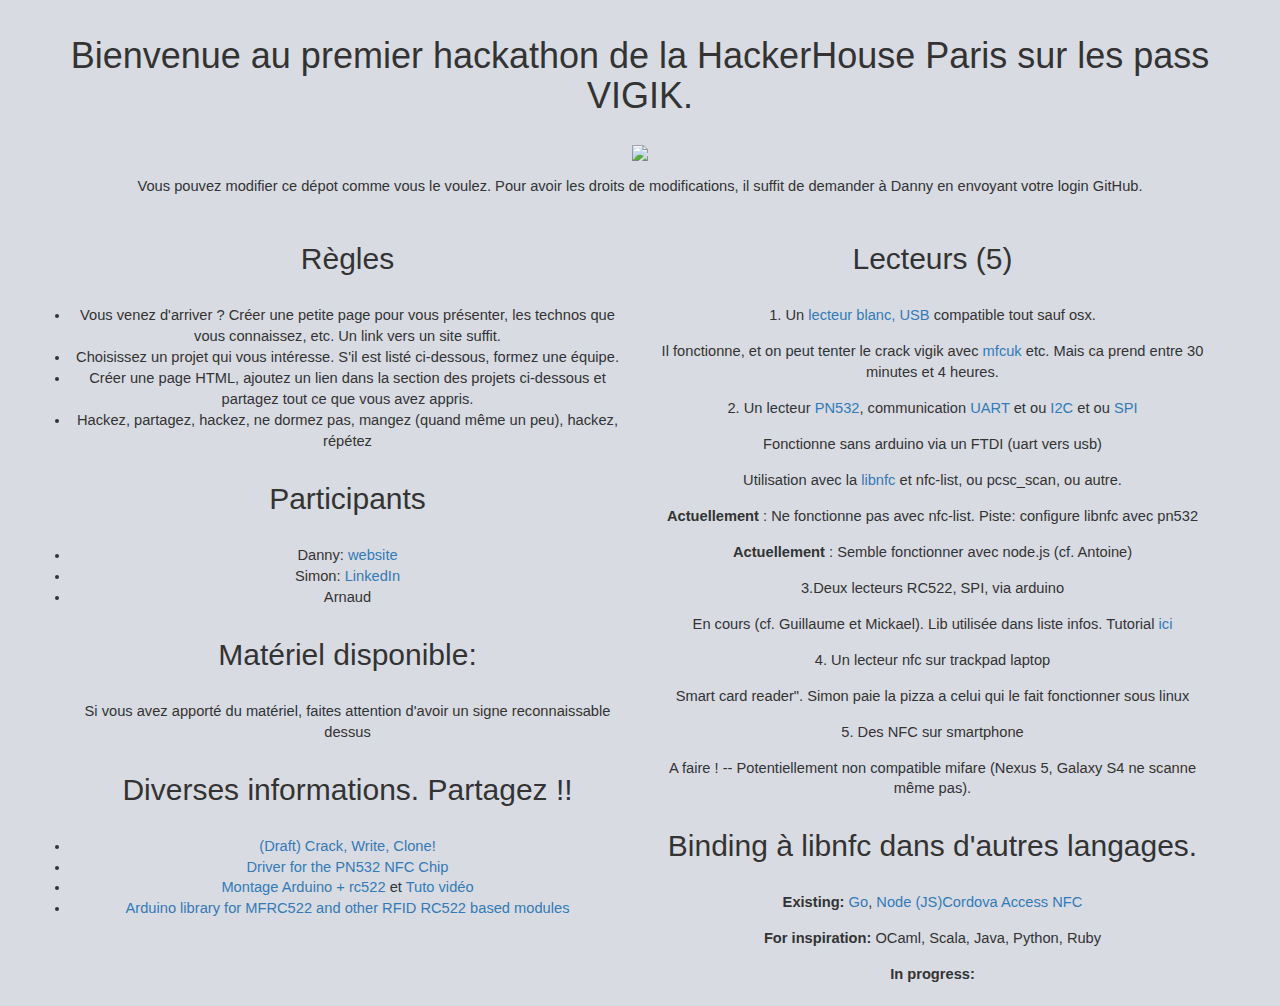
==== index.html @ a33fb9b1 "Add section for bindings" ====
<!DOCTYPE html PUBLIC "-//W3C//DTD XHTML 1.0 Transitional//EN" "http://www.w3.org/TR/xhtml1/DTD/xhtml1-transitional.dtd">
<html xmlns="http://www.w3.org/1999/xhtml">
  <head>
    <meta http-equiv="Content-Type" content="text/html; charset=UTF-8" />
    <meta http-equiv="cache-control" content="max-age=0" />
    <meta http-equiv="cache-control" content="no-cache" />
    <meta http-equiv="expires" content="0" />
    <meta http-equiv="expires" content="Tue, 01 Jan 1980 1:00:00 GMT" />
    <meta http-equiv="pragma" content="no-cache" />
    <title>Apache2 Debian Default Page: It works</title>
    <!-- Latest compiled and minified CSS -->
    <link rel="stylesheet" href="https://maxcdn.bootstrapcdn.com/bootstrap/3.3.7/css/bootstrap.min.css"
          integrity="sha384-BVYiiSIFeK1dGmJRAkycuHAHRg32OmUcww7on3RYdg4Va+PmSTsz/K68vbdEjh4u" crossorigin="anonymous">

    <link rel="stylesheet" href="main.css" type="text/css" />
    <!-- Optional theme -->
    <link rel="stylesheet" href="https://maxcdn.bootstrapcdn.com/bootstrap/3.3.7/css/bootstrap-theme.min.css"
          integrity="sha384-rHyoN1iRsVXV4nD0JutlnGaslCJuC7uwjduW9SVrLvRYooPp2bWYgmgJQIXwl/Sp" crossorigin="anonymous">

    <!-- Latest compiled and minified JavaScript -->
    <script src="https://maxcdn.bootstrapcdn.com/bootstrap/3.3.7/js/bootstrap.min.js"
            integrity="sha384-Tc5IQib027qvyjSMfHjOMaLkfuWVxZxUPnCJA7l2mCWNIpG9mGCD8wGNIcPD7Txa" crossorigin="anonymous">
    </script>
    <script type="text/javascript" src="http://ajax.googleapis.com/ajax/libs/jquery/1.11.0/jquery.min.js"></script>
    <link rel="stylesheet" type="text/css" href="css/jquery.countdown.css">
    <script type="text/javascript" src="js/jquery.plugin.js"></script>
    <script type="text/javascript" src="js/jquery.countdown.js"></script>
    <script type="text/javascript">
    var newYear = new Date(newYear.getFullYear() + 1, 1 - 1, 1);
    $('#x').countdown({until: newYear});
    </script>
  </head>
  <script type="text/javascript">
    setTimeout(function(){
      location.reload();
    }, 30000)
  </script>
  <body>
    <div class="container">
      <div class="row">
        <div class="col-lg-12">
          <h1>Bienvenue au premier hackathon de la HackerHouse Paris sur les pass VIGIK.</h1>

          <div class="text-center"><img style="width:10%;" src="http://orig07.deviantart.net/41a2/f/2010/189/d/f/trollface_by_deniskapwnz.png"></div>
<div id="x"></div>
          <p>
            Vous pouvez modifier ce dépot comme vous le voulez. Pour avoir les droits de modifications, il suffit de demander à Danny en envoyant votre login GitHub.
          </p>
        </div>
      </div>
    </div>
    <div class="container">
      <div class="row">
        <div class="col-lg-6">
          <h2>Règles</h2>
          <ul>
            <li>Vous venez d'arriver ? Créer une petite page pour vous présenter, les technos que vous connaissez, etc. Un link vers un site suffit.</li>
            <li>Choisissez un projet qui vous intéresse. S'il est listé ci-dessous, formez une équipe.</li>
            <li>Créer une page HTML, ajoutez un lien dans la section des projets ci-dessous et partagez tout ce que vous avez appris.</li>
            <li>Hackez, partagez, hackez, ne dormez pas, mangez (quand même un peu), hackez, répétez</li>
          </ul>

          <h2>Participants</h2>
          <ul>
            <li>Danny: <a href="https://danny-willems.be">website</a></li>
            <li>Simon: <a href="https://www.linkedin.com/in/simon-guilliams-27b745117">LinkedIn</a></li>
            <li>Arnaud </li>
          </ul>

          <h2>Matériel disponible:</h2>
          <p>Si vous avez apporté du matériel, faites attention d'avoir un signe reconnaissable dessus<a href="matos.htm"></a></p>
          <h2>Diverses informations. Partagez !!</h2>
          <ul>
            <li><a href="rfid.html">(Draft) Crack, Write, Clone!</a></li>
            <li><a href="https://github.com/techniq/node-pn532">Driver for the PN532 NFC Chip</a></li>
            <li><a href="http://idehack.com/blog/utiliser-un-module-rfid-rc522-avec-larduino/">Montage Arduino + rc522</a> et <a href="http://les-electroniciens.com/videos/arduino-ep14-comment-utiliser-le-module-rfid-rc522">Tuto vidéo</a></li>
            <li><a href="https://github.com/miguelbalboa/rfid">Arduino library for MFRC522 and other RFID RC522 based modules</a></li>
          </ul>
        </div>
        <div class="col-lg-6">
          <h2>Lecteurs (5)</h2>
          <p>
            1. Un <a href="https://www.amazon.fr/KKMOON-ACR122U-contact-Lecteur-Graveur/dp/B00M2F21BM/ref=sr_1_1?ie=UTF8&qid=1469869348&sr=8-1&keywords=nfc+rfid">lecteur blanc, USB</a> compatible tout sauf osx.</p>
          <p class="border-left">Il fonctionne, et on peut tenter le crack vigik avec <a href="https://github.com/nfc-tools/mfcuk">mfcuk</a> etc. Mais ca prend entre 30 minutes et 4 heures.</p>

          <p>2. Un lecteur <a
              href="https://cdn-shop.adafruit.com/datasheets/pn532ds.pdf">PN532</a>,
            communication <a
              href="https://fr.wikipedia.org/wiki/UART">UART</a> et ou <a
              href="https://fr.wikipedia.org/wiki/I2C">I2C</a> et ou <a
              href="https://fr.wikipedia.org/wiki/Serial_Peripheral_Interface<Paste>">SPI</a>
          </p>
          <p class="border-left">Fonctionne sans arduino via un FTDI (uart vers usb)</p>
          <p class="border-left">Utilisation avec la <a href="http://nfc-tools.org/index.php?title=Libnfc">libnfc</a> et nfc-list, ou pcsc_scan, ou autre.</p>
          <p class="border-left"><b>Actuellement</b> : Ne fonctionne pas avec nfc-list. Piste: configure libnfc avec pn532</p>
          <p class="border-left"><b>Actuellement</b> : Semble fonctionner avec node.js (cf. Antoine)</p>

          <p>3.Deux lecteurs RC522, SPI, via arduino</p>
          <p class="border-left">En cours (cf. Guillaume et Mickael). Lib utilisée dans liste infos. Tutorial <a href="http://tiptopboards.free.fr/arduino_forum/viewtopic.php?f=2&t=16">ici</a></p>

          <p>4. Un lecteur nfc sur trackpad laptop</p>

          <p class="border-left">Smart card reader". Simon paie la pizza a celui qui le fait fonctionner sous linux</p>
          <p>5. Des NFC sur smartphone</p>
          <p class="border-left">A faire ! -- Potentiellement non compatible mifare (Nexus 5, Galaxy S4 ne scanne même pas).</p>
          <h2>Binding à libnfc dans d'autres langages.</h2>
          <p><b>Existing: </b><a href="https://github.com/fuzxxl/nfc">Go</a>, <a href="https://github.com/camme/node-nfc">Node (JS)</a><a href="https://github.com/chariotsolutions/phonegap-nfc">Cordova Access NFC</a></p>
          <p><b>For inspiration: </b>OCaml, Scala, Java, Python, Ruby</p>
          <p><b>In progress: </b></p>
        </div>
      </div>
    </div>
  </body>
</html>
---- main.css ----
* {
  margin: 0px 0px 0px 0px;
  padding: 0px 0px 0px 0px;
}

h1, h2
{
  margin-bottom: 30px;
  margin-top: 30px;
}

p
{
  margin-top: 15px;
  margin-bottom: 15px;
}
body, html { padding: 3px 3px 3px 3px; background-color: #D8DBE2; 
  font-family: Verdana, sans-serif;
  font-size: 11pt;
  text-align: center;
}

div.main_page {
  position: relative;
  display: table;

  width: 800px;

  margin-bottom: 3px;
  margin-left: auto;
  margin-right: auto;
  padding: 0px 0px 0px 0px;

  border-width: 2px;
  border-color: #212738;
  border-style: solid;

  background-color: #FFFFFF;

  text-align: center;
}

div.page_header {
  height: 99px;
  width: 100%;

  background-color: #F5F6F7;
}

div.page_header span {
  margin: 15px 0px 0px 50px;

  font-size: 180%;
  font-weight: bold;
}

div.page_header img {
  margin: 3px 0px 0px 40px;

  border: 0px 0px 0px;
}

div.table_of_contents {
  clear: left;

  min-width: 200px;

  margin: 3px 3px 3px 3px;

  background-color: #FFFFFF;

  text-align: left;
}

div.table_of_contents_item {
  clear: left;

  width: 100%;

  margin: 4px 0px 0px 0px;

  background-color: #FFFFFF;

  color: #000000;
  text-align: left;
}

div.table_of_contents_item a {
  margin: 6px 0px 0px 6px;
}

div.content_section {
  margin: 3px 3px 3px 3px;

  background-color: #FFFFFF;

  text-align: left;
}

div.content_section_text {
  padding: 4px 8px 4px 8px;

  color: #000000;
  font-size: 100%;
}

div.content_section_text pre {
  margin: 8px 0px 8px 0px;
  padding: 8px 8px 8px 8px;

  border-width: 1px;
  border-style: dotted;
  border-color: #000000;

  background-color: #F5F6F7;

  font-style: italic;
}

div.content_section_text p {
  margin-bottom: 6px;
}

div.content_section_text ul, div.content_section_text li {
  padding: 4px 8px 4px 16px;
}

div.section_header {
  padding: 3px 6px 3px 6px;

  background-color: #8E9CB2;

  color: #FFFFFF;
  font-weight: bold;
  font-size: 112%;
  text-align: center;
}

div.section_header_red {
  background-color: #CD214F;
}

div.section_header_grey {
  background-color: #9F9386;
}

.floating_element {
  position: relative;
  float: left;
}

div.table_of_contents_item a,
div.content_section_text a {
  text-decoration: none;
  font-weight: bold;
}

div.table_of_contents_item a:link,
div.table_of_contents_item a:visited,
div.table_of_contents_item a:active {
  color: #000000;
}

div.table_of_contents_item a:hover {
  background-color: #000000;

  color: #FFFFFF;
}

div.content_section_text a:link,
div.content_section_text a:visited,
 div.content_section_text a:active {
  background-color: #DCDFE6;

  color: #000000;
}

div.content_section_text a:hover {
  background-color: #000000;

  color: #DCDFE6;
}

div.validator {
}
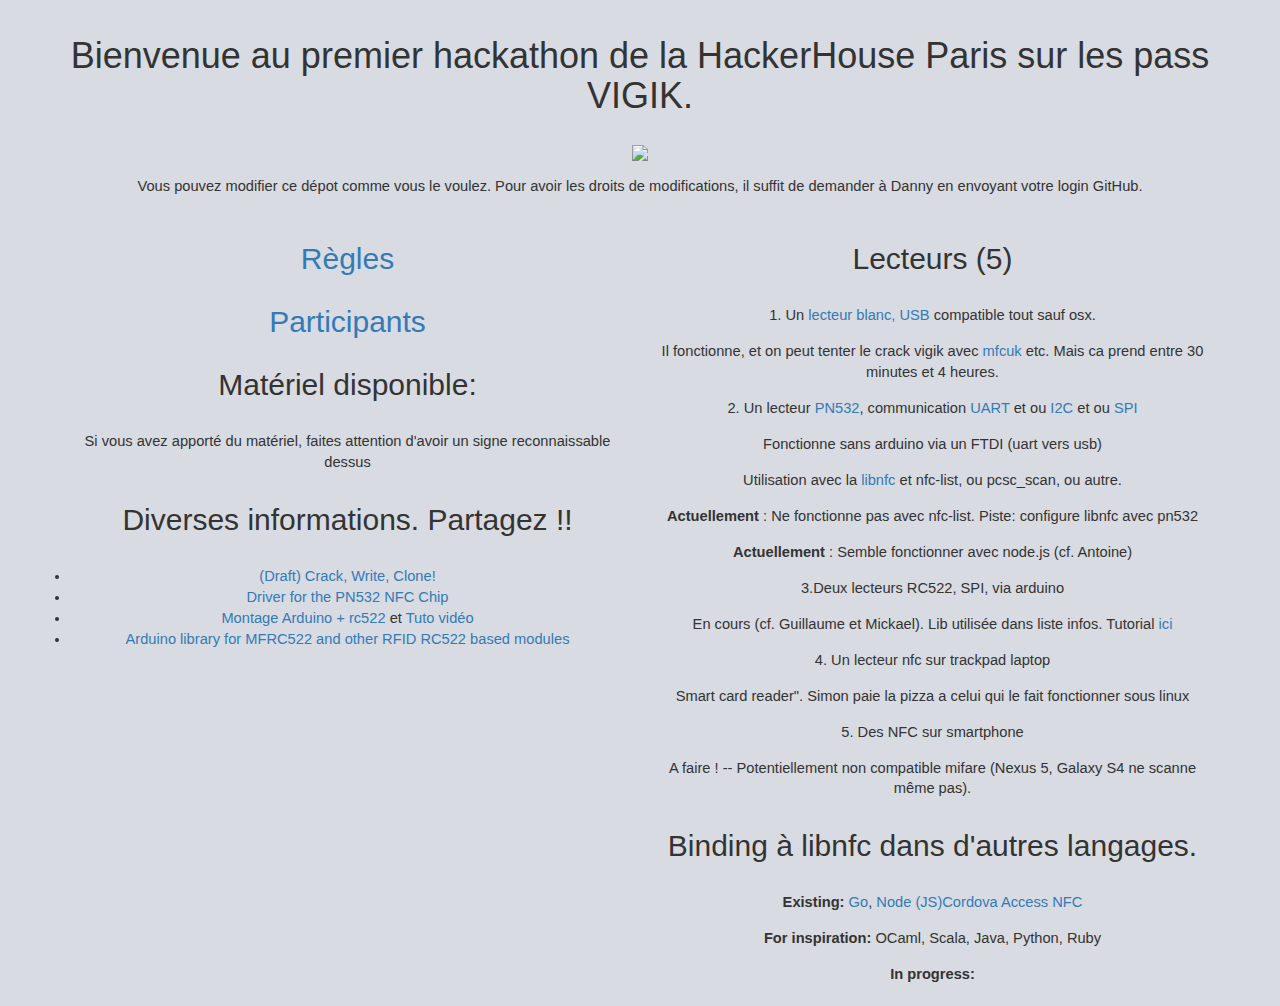
==== commit 55b08810: "Séparation des participants et règles." ====
--- a/index.html
+++ b/index.html
@@ -52,21 +52,8 @@
     <div class="container">
       <div class="row">
         <div class="col-lg-6">
-          <h2>Règles</h2>
-          <ul>
-            <li>Vous venez d'arriver ? Créer une petite page pour vous présenter, les technos que vous connaissez, etc. Un link vers un site suffit.</li>
-            <li>Choisissez un projet qui vous intéresse. S'il est listé ci-dessous, formez une équipe.</li>
-            <li>Créer une page HTML, ajoutez un lien dans la section des projets ci-dessous et partagez tout ce que vous avez appris.</li>
-            <li>Hackez, partagez, hackez, ne dormez pas, mangez (quand même un peu), hackez, répétez</li>
-          </ul>
-
-          <h2>Participants</h2>
-          <ul>
-            <li>Danny: <a href="https://danny-willems.be">website</a></li>
-            <li>Simon: <a href="https://www.linkedin.com/in/simon-guilliams-27b745117">LinkedIn</a></li>
-            <li>Arnaud </li>
-          </ul>
-
+          <h2><a href="rules.html">Règles</a></h2>
+          <h2><a href="participants.html">Participants</a></h2>
           <h2>Matériel disponible:</h2>
           <p>Si vous avez apporté du matériel, faites attention d'avoir un signe reconnaissable dessus<a href="matos.htm"></a></p>
           <h2>Diverses informations. Partagez !!</h2>
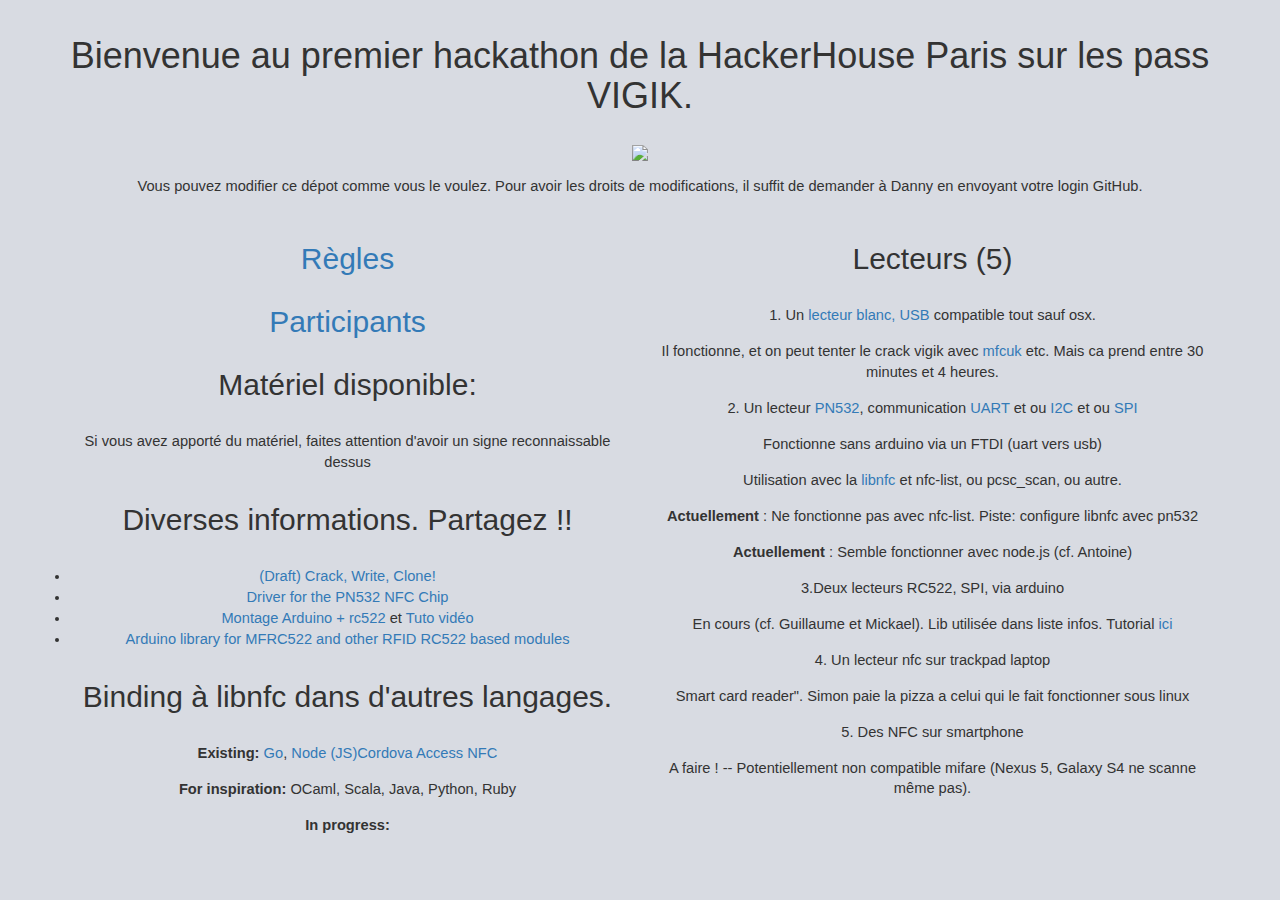
==== commit bcaa4d16: "Position" ====
--- a/index.html
+++ b/index.html
@@ -63,6 +63,10 @@
             <li><a href="http://idehack.com/blog/utiliser-un-module-rfid-rc522-avec-larduino/">Montage Arduino + rc522</a> et <a href="http://les-electroniciens.com/videos/arduino-ep14-comment-utiliser-le-module-rfid-rc522">Tuto vidéo</a></li>
             <li><a href="https://github.com/miguelbalboa/rfid">Arduino library for MFRC522 and other RFID RC522 based modules</a></li>
           </ul>
+          <h2>Binding à libnfc dans d'autres langages.</h2>
+          <p><b>Existing: </b><a href="https://github.com/fuzxxl/nfc">Go</a>, <a href="https://github.com/camme/node-nfc">Node (JS)</a><a href="https://github.com/chariotsolutions/phonegap-nfc">Cordova Access NFC</a></p>
+          <p><b>For inspiration: </b>OCaml, Scala, Java, Python, Ruby</p>
+          <p><b>In progress: </b></p>
         </div>
         <div class="col-lg-6">
           <h2>Lecteurs (5)</h2>
@@ -90,10 +94,6 @@
           <p class="border-left">Smart card reader". Simon paie la pizza a celui qui le fait fonctionner sous linux</p>
           <p>5. Des NFC sur smartphone</p>
           <p class="border-left">A faire ! -- Potentiellement non compatible mifare (Nexus 5, Galaxy S4 ne scanne même pas).</p>
-          <h2>Binding à libnfc dans d'autres langages.</h2>
-          <p><b>Existing: </b><a href="https://github.com/fuzxxl/nfc">Go</a>, <a href="https://github.com/camme/node-nfc">Node (JS)</a><a href="https://github.com/chariotsolutions/phonegap-nfc">Cordova Access NFC</a></p>
-          <p><b>For inspiration: </b>OCaml, Scala, Java, Python, Ruby</p>
-          <p><b>In progress: </b></p>
         </div>
       </div>
     </div>
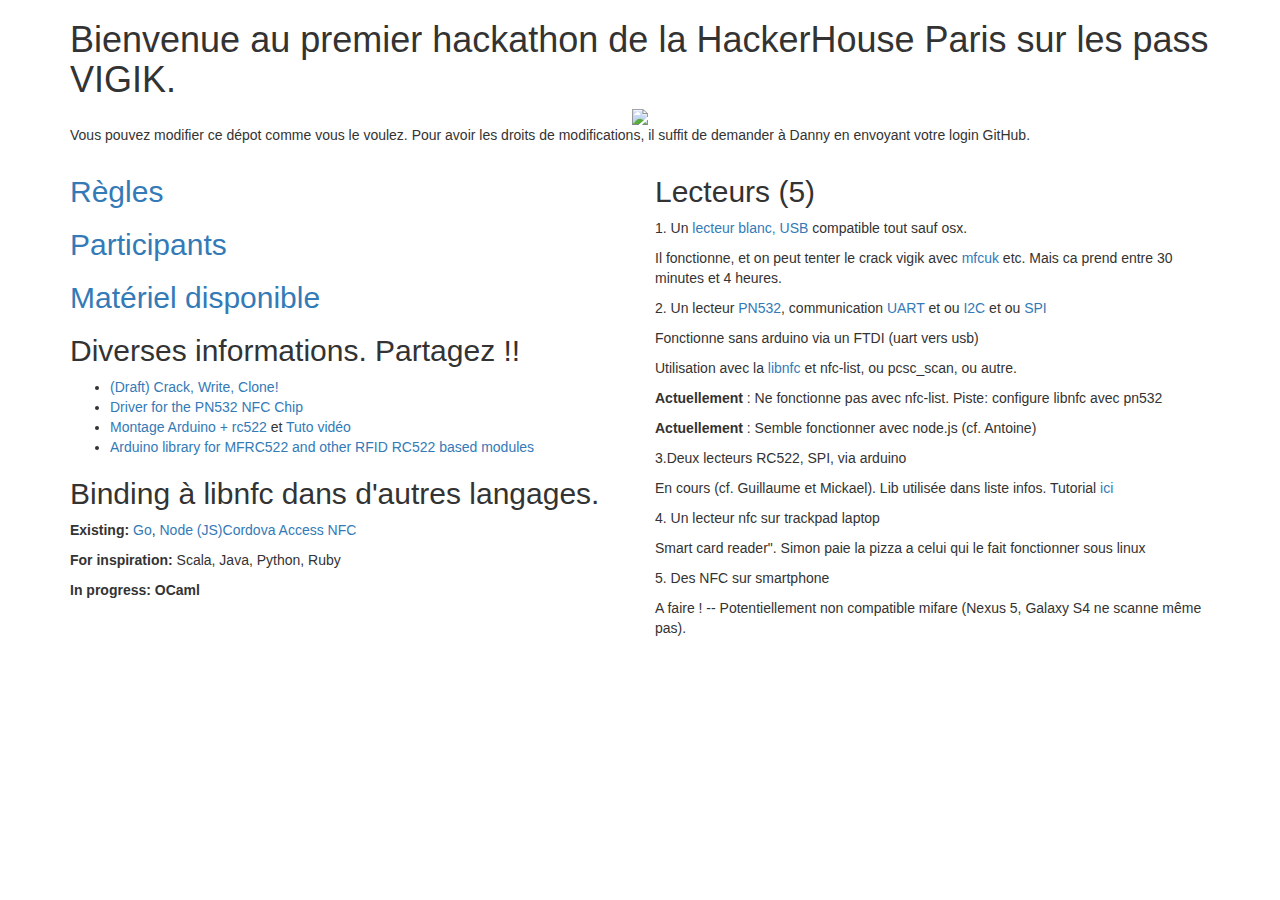
==== commit 5caccffc: "Add OCaml to the in progress list" ====
--- a/index.html
+++ b/index.html
@@ -12,36 +12,44 @@
     <link rel="stylesheet" href="https://maxcdn.bootstrapcdn.com/bootstrap/3.3.7/css/bootstrap.min.css"
           integrity="sha384-BVYiiSIFeK1dGmJRAkycuHAHRg32OmUcww7on3RYdg4Va+PmSTsz/K68vbdEjh4u" crossorigin="anonymous">
 
-    <link rel="stylesheet" href="main.css" type="text/css" />
+    <link rel="stylesheet" href="css/main.css" type="text/css" />
     <!-- Optional theme -->
     <link rel="stylesheet" href="https://maxcdn.bootstrapcdn.com/bootstrap/3.3.7/css/bootstrap-theme.min.css"
           integrity="sha384-rHyoN1iRsVXV4nD0JutlnGaslCJuC7uwjduW9SVrLvRYooPp2bWYgmgJQIXwl/Sp" crossorigin="anonymous">
 
     <!-- Latest compiled and minified JavaScript -->
+    <script type="text/javascript" src="http://ajax.googleapis.com/ajax/libs/jquery/1.11.0/jquery.min.js"></script>
     <script src="https://maxcdn.bootstrapcdn.com/bootstrap/3.3.7/js/bootstrap.min.js"
             integrity="sha384-Tc5IQib027qvyjSMfHjOMaLkfuWVxZxUPnCJA7l2mCWNIpG9mGCD8wGNIcPD7Txa" crossorigin="anonymous">
     </script>
-    <script type="text/javascript" src="http://ajax.googleapis.com/ajax/libs/jquery/1.11.0/jquery.min.js"></script>
-    <link rel="stylesheet" type="text/css" href="css/jquery.countdown.css">
-    <script type="text/javascript" src="js/jquery.plugin.js"></script>
-    <script type="text/javascript" src="js/jquery.countdown.js"></script>
-    <script type="text/javascript">
-    var newYear = new Date(newYear.getFullYear() + 1, 1 - 1, 1);
-    $('#x').countdown({until: newYear});
-    </script>
+    <script src="js/flipclock.min.js"></script>
+    <link rel="stylesheet" type="text/css" href="css/flipclock.css">
   </head>
   <script type="text/javascript">
-    setTimeout(function(){
-      location.reload();
-    }, 30000)
+    $(document).ready(function() {
+      var time = new Date(2016, 06, 31, 18, 45, 00);
+      setTimeout(function(){
+        location.reload();
+      }, 30000)
+      var clock = $('#deadline').FlipClock({
+      // ... your options here
+      })
+      clock.setCountdown(true);
+      clock.setTime(time);
+    });
   </script>
   <body>
     <div class="container">
       <div class="row">
         <div class="col-lg-12">
+          <div id="deadline" class='center-block'></div>
           <h1>Bienvenue au premier hackathon de la HackerHouse Paris sur les pass VIGIK.</h1>
 
-          <div class="text-center"><img style="width:10%;" src="http://orig07.deviantart.net/41a2/f/2010/189/d/f/trollface_by_deniskapwnz.png"></div>
+          <div class="text-center"><img style="width:10%;" src="http://orig07.deviantart.net/41a2/f/2010/189/d/f/trollface_by_deniskapwnz.png">
+          </div>
+          <div id="deadline-wrapper" class='center-block'>
+          </div>
+
 <div id="x"></div>
           <p>
             Vous pouvez modifier ce dépot comme vous le voulez. Pour avoir les droits de modifications, il suffit de demander à Danny en envoyant votre login GitHub.
@@ -54,8 +62,7 @@
         <div class="col-lg-6">
           <h2><a href="rules.html">Règles</a></h2>
           <h2><a href="participants.html">Participants</a></h2>
-          <h2>Matériel disponible:</h2>
-          <p>Si vous avez apporté du matériel, faites attention d'avoir un signe reconnaissable dessus<a href="matos.htm"></a></p>
+          <h2><a href="materiel.html">Matériel disponible</a></h2>
           <h2>Diverses informations. Partagez !!</h2>
           <ul>
             <li><a href="rfid.html">(Draft) Crack, Write, Clone!</a></li>
@@ -65,8 +72,8 @@
           </ul>
           <h2>Binding à libnfc dans d'autres langages.</h2>
           <p><b>Existing: </b><a href="https://github.com/fuzxxl/nfc">Go</a>, <a href="https://github.com/camme/node-nfc">Node (JS)</a><a href="https://github.com/chariotsolutions/phonegap-nfc">Cordova Access NFC</a></p>
-          <p><b>For inspiration: </b>OCaml, Scala, Java, Python, Ruby</p>
-          <p><b>In progress: </b></p>
+          <p><b>For inspiration: </b>Scala, Java, Python, Ruby</p>
+          <p><b>In progress: OCaml</b></p>
         </div>
         <div class="col-lg-6">
           <h2>Lecteurs (5)</h2>
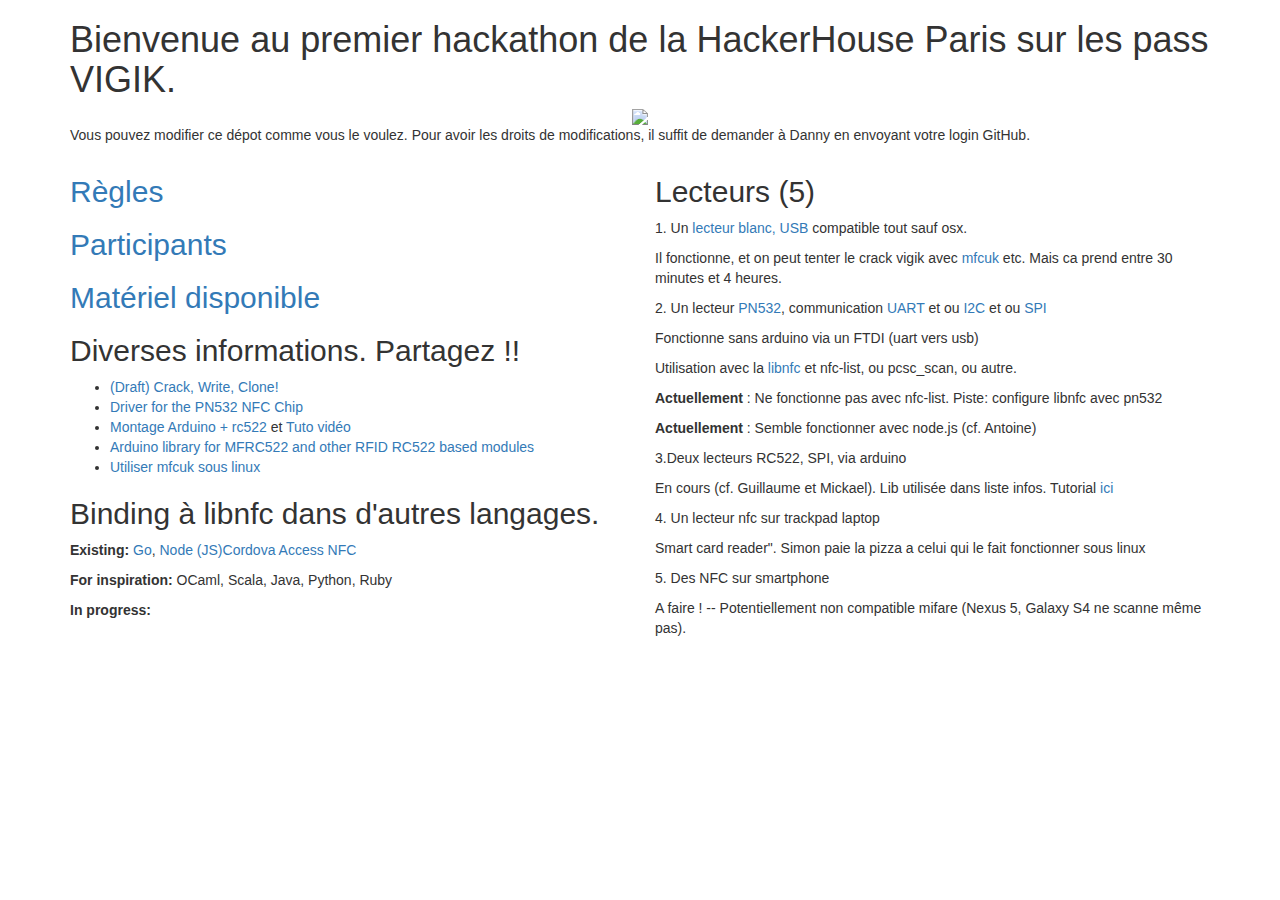
==== commit 09ff286a: "add doc fot mfcuk" ====
--- a/index.html
+++ b/index.html
@@ -69,11 +69,12 @@
             <li><a href="https://github.com/techniq/node-pn532">Driver for the PN532 NFC Chip</a></li>
             <li><a href="http://idehack.com/blog/utiliser-un-module-rfid-rc522-avec-larduino/">Montage Arduino + rc522</a> et <a href="http://les-electroniciens.com/videos/arduino-ep14-comment-utiliser-le-module-rfid-rc522">Tuto vidéo</a></li>
             <li><a href="https://github.com/miguelbalboa/rfid">Arduino library for MFRC522 and other RFID RC522 based modules</a></li>
+            <li><a href="mfcuk.html">Utiliser mfcuk sous linux</a></li>
           </ul>
           <h2>Binding à libnfc dans d'autres langages.</h2>
           <p><b>Existing: </b><a href="https://github.com/fuzxxl/nfc">Go</a>, <a href="https://github.com/camme/node-nfc">Node (JS)</a><a href="https://github.com/chariotsolutions/phonegap-nfc">Cordova Access NFC</a></p>
-          <p><b>For inspiration: </b>Scala, Java, Python, Ruby</p>
-          <p><b>In progress: OCaml</b></p>
+          <p><b>For inspiration: </b>OCaml, Scala, Java, Python, Ruby</p>
+          <p><b>In progress: </b></p>
         </div>
         <div class="col-lg-6">
           <h2>Lecteurs (5)</h2>
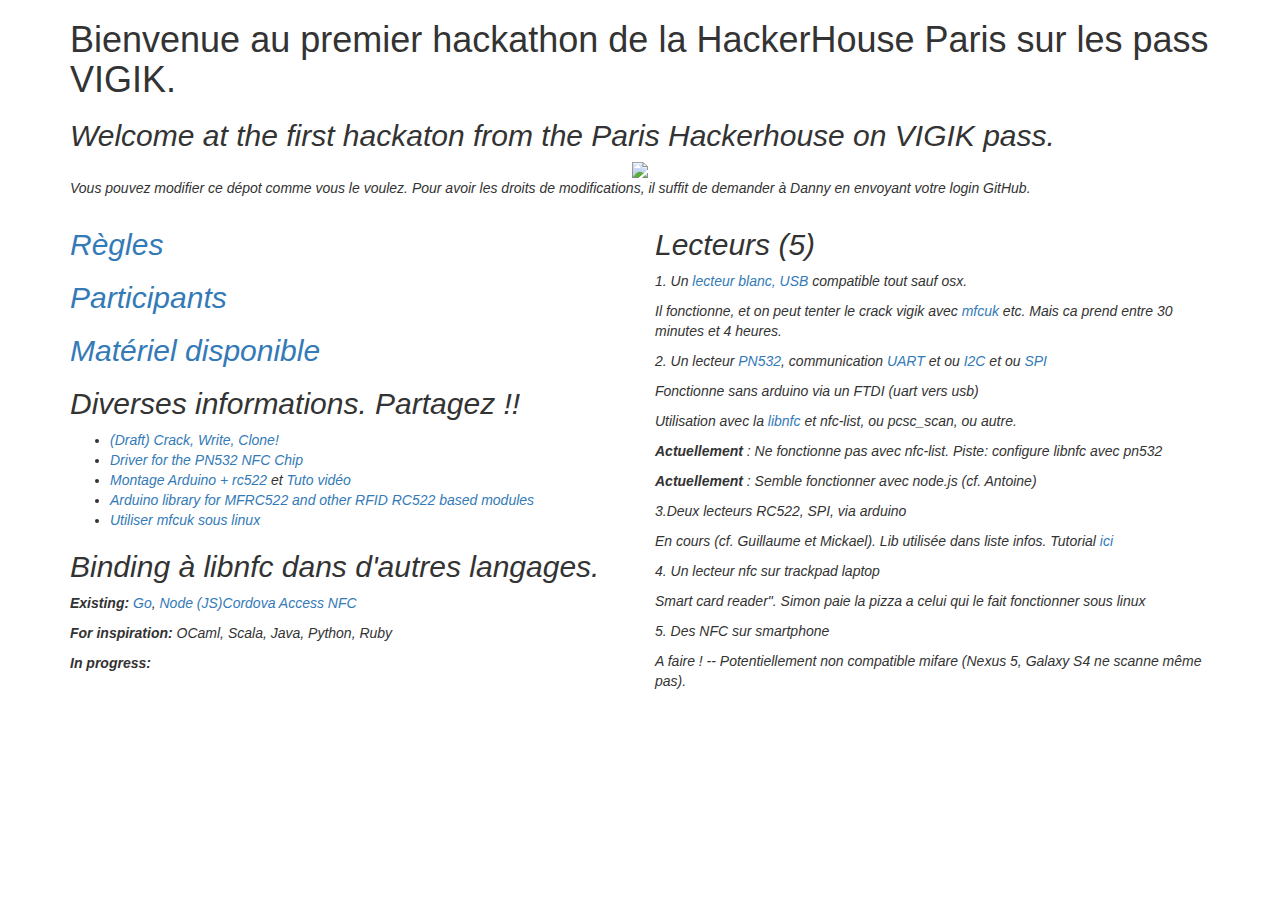
==== commit dcc5c60f: "test english" ====
--- a/index.html
+++ b/index.html
@@ -44,6 +44,7 @@
         <div class="col-lg-12">
           <div id="deadline" class='center-block'></div>
           <h1>Bienvenue au premier hackathon de la HackerHouse Paris sur les pass VIGIK.</h1>
+          <h2><i>Welcome at the first hackaton from the Paris Hackerhouse on VIGIK pass.<i></h2>
 
           <div class="text-center"><img style="width:10%;" src="http://orig07.deviantart.net/41a2/f/2010/189/d/f/trollface_by_deniskapwnz.png">
           </div>
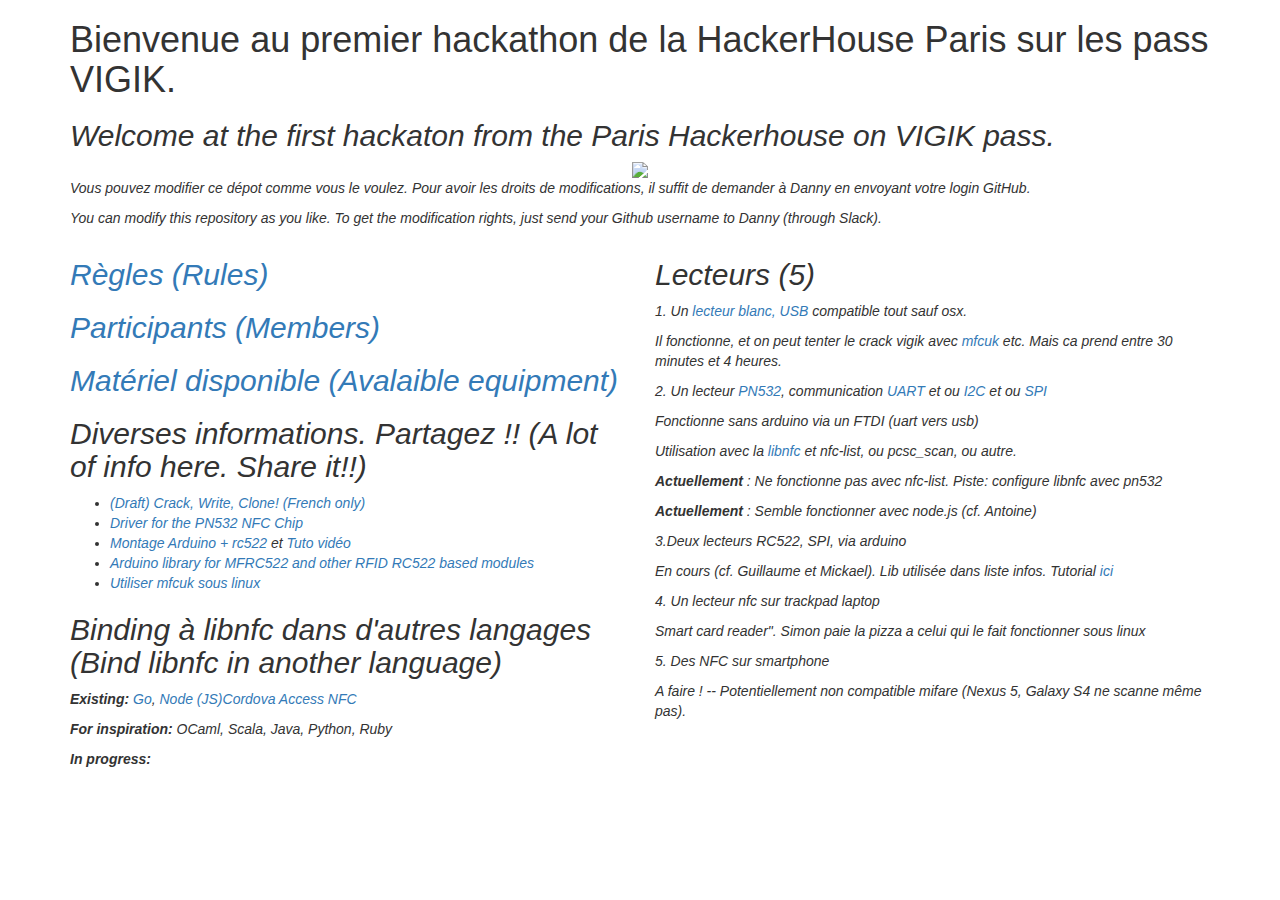
==== commit 79838d1c: "english 2" ====
--- a/index.html
+++ b/index.html
@@ -55,24 +55,27 @@
           <p>
             Vous pouvez modifier ce dépot comme vous le voulez. Pour avoir les droits de modifications, il suffit de demander à Danny en envoyant votre login GitHub.
           </p>
+          <p>
+          You can modify this repository as you like. To get the modification rights, just send your Github username to Danny (through Slack).
+          </p>
         </div>
       </div>
     </div>
     <div class="container">
       <div class="row">
         <div class="col-lg-6">
-          <h2><a href="rules.html">Règles</a></h2>
-          <h2><a href="participants.html">Participants</a></h2>
-          <h2><a href="materiel.html">Matériel disponible</a></h2>
-          <h2>Diverses informations. Partagez !!</h2>
+          <h2><a href="rules.html">Règles (Rules)</a></h2>
+          <h2><a href="participants.html">Participants (Members)</a></h2>
+          <h2><a href="materiel.html">Matériel disponible (Avalaible equipment)</a></h2>
+          <h2>Diverses informations. Partagez !! (A lot of info here. Share it!!)</h2>
           <ul>
-            <li><a href="rfid.html">(Draft) Crack, Write, Clone!</a></li>
+            <li><a href="rfid.html">(Draft) Crack, Write, Clone! (French only)</a></li>
             <li><a href="https://github.com/techniq/node-pn532">Driver for the PN532 NFC Chip</a></li>
             <li><a href="http://idehack.com/blog/utiliser-un-module-rfid-rc522-avec-larduino/">Montage Arduino + rc522</a> et <a href="http://les-electroniciens.com/videos/arduino-ep14-comment-utiliser-le-module-rfid-rc522">Tuto vidéo</a></li>
             <li><a href="https://github.com/miguelbalboa/rfid">Arduino library for MFRC522 and other RFID RC522 based modules</a></li>
             <li><a href="mfcuk.html">Utiliser mfcuk sous linux</a></li>
           </ul>
-          <h2>Binding à libnfc dans d'autres langages.</h2>
+          <h2>Binding à libnfc dans d'autres langages (Bind libnfc in another language)</h2>
           <p><b>Existing: </b><a href="https://github.com/fuzxxl/nfc">Go</a>, <a href="https://github.com/camme/node-nfc">Node (JS)</a><a href="https://github.com/chariotsolutions/phonegap-nfc">Cordova Access NFC</a></p>
           <p><b>For inspiration: </b>OCaml, Scala, Java, Python, Ruby</p>
           <p><b>In progress: </b></p>
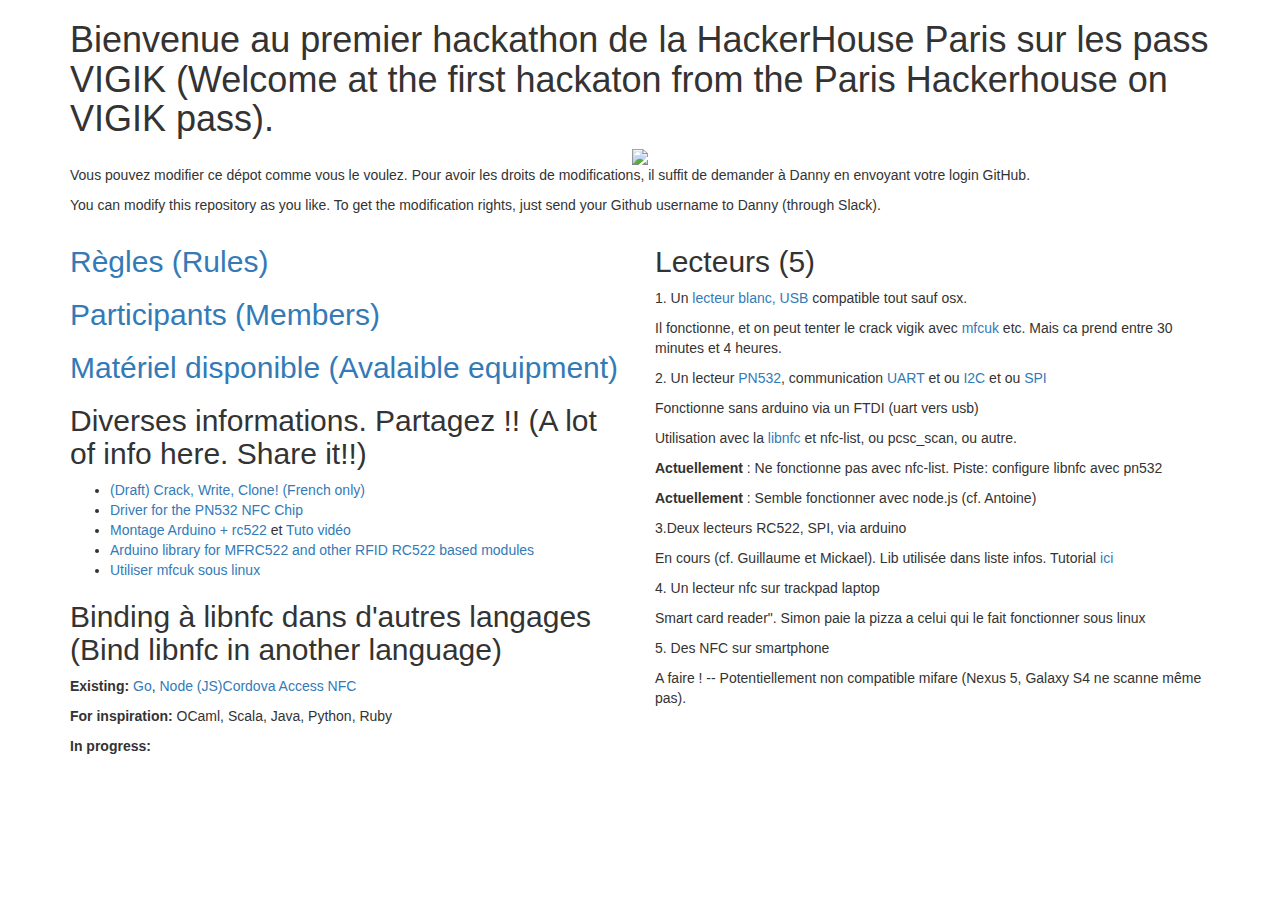
==== commit 8e9fdc6b: "english 3" ====
--- a/index.html
+++ b/index.html
@@ -43,8 +43,7 @@
       <div class="row">
         <div class="col-lg-12">
           <div id="deadline" class='center-block'></div>
-          <h1>Bienvenue au premier hackathon de la HackerHouse Paris sur les pass VIGIK.</h1>
-          <h2><i>Welcome at the first hackaton from the Paris Hackerhouse on VIGIK pass.<i></h2>
+          <h1>Bienvenue au premier hackathon de la HackerHouse Paris sur les pass VIGIK (Welcome at the first hackaton from the Paris Hackerhouse on VIGIK pass).</h1>
 
           <div class="text-center"><img style="width:10%;" src="http://orig07.deviantart.net/41a2/f/2010/189/d/f/trollface_by_deniskapwnz.png">
           </div>
